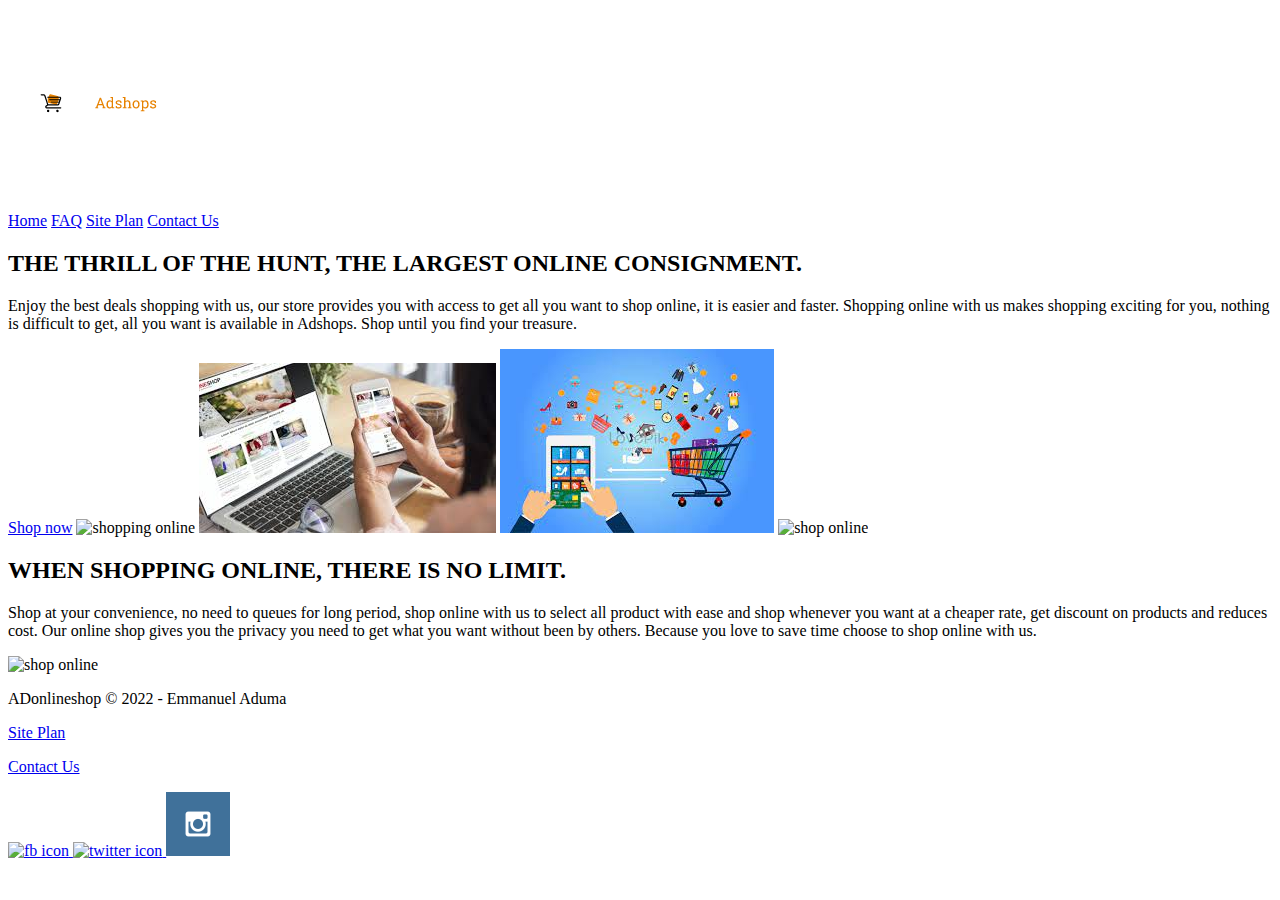
==== personal-folder/index.html @ 7783fc51 "Created Hompage, faq and contact html." ====
<!DOCTYPE html>
<html lang="en">
<head>
    <meta charset="UTF-8">
    <meta http-equiv="X-UA-Compatible" content="IE=edge">
    <meta name="viewport" content="width=device-width, initial-scale=1.0">
    <title>Online Store</title>
</head>
<body>
    <div id="content">
    <header>
        <a id="logo_link" href="index.html">
            <img class="logo" src="images/Store logo.png" alt="Online Store">
         </a>
         <nav>
             <a href="index.html">Home</a>
             <a href="#">FAQ</a>
             <a href="site_plan_rafting.html">Site Plan</a>
             <a href="contactus.html">Contact Us</a>
         </nav>
    </header>
    <main class="home-grid">
        <section class="mssg">
            <h2>THE THRILL OF THE HUNT, THE LARGEST ONLINE CONSIGNMENT.</h2>
            <p>Enjoy the best deals shopping with us, our store provides you with access to get all you want to shop online, it is easier and faster.
                Shopping online with us makes shopping exciting for you, nothing is difficult to get, all you want is available in Adshops. Shop until you find your treasure.</p>
            <a class="shop" href="onlinestore.html">Shop now</a>
            <img class="home-img" src="images/Shop now.jpg" alt="shopping online">
            <img class="home-card" src="images/onlineshop.jfif" alt="online shop">
            <img class="home-img2" src="images/shop us.jfif" alt="shop online">
            <img class="home-img3" src="images/Shop now.jpg" alt="shop online">
        </section>   
        
        <section class="msg">
            <h2>WHEN SHOPPING ONLINE, THERE IS NO LIMIT.</h2>
            <p>Shop at your convenience, no need to queues for long period, shop online with us to select all product with ease and shop whenever you want at a cheaper rate,
                get discount on products and reduces cost. Our online shop gives you the privacy you need to get what you want without been by others. Because you love to save time choose to shop online with us.</p>
            <img class="home-img4" src="images/home page.jpg" alt="shop online">
        </section>    
    </main>
    <footer>
        <p>ADonlineshop &copy; 2022 - Emmanuel Aduma</p>
        <p><a href="site-plan.html">Site Plan</a></p>
        <p><a href="contactus.html">Contact Us</a></p>
        <div class="social">
            <a href="https://facebook.com" target="_blank">
                <img src="images/facebook.png" alt="fb icon">
            </a>
            <a href="https://twitter.com" target="_blank">
                <img src="images/twitter.png" alt="twitter icon">
            </a>
            <a href="https://instagram.com" target="_blank">
                <img src="images/instagram.png" alt="instagram icon">
            </a>
        </div>
    </footer>
    </div>        
</body>
</html>
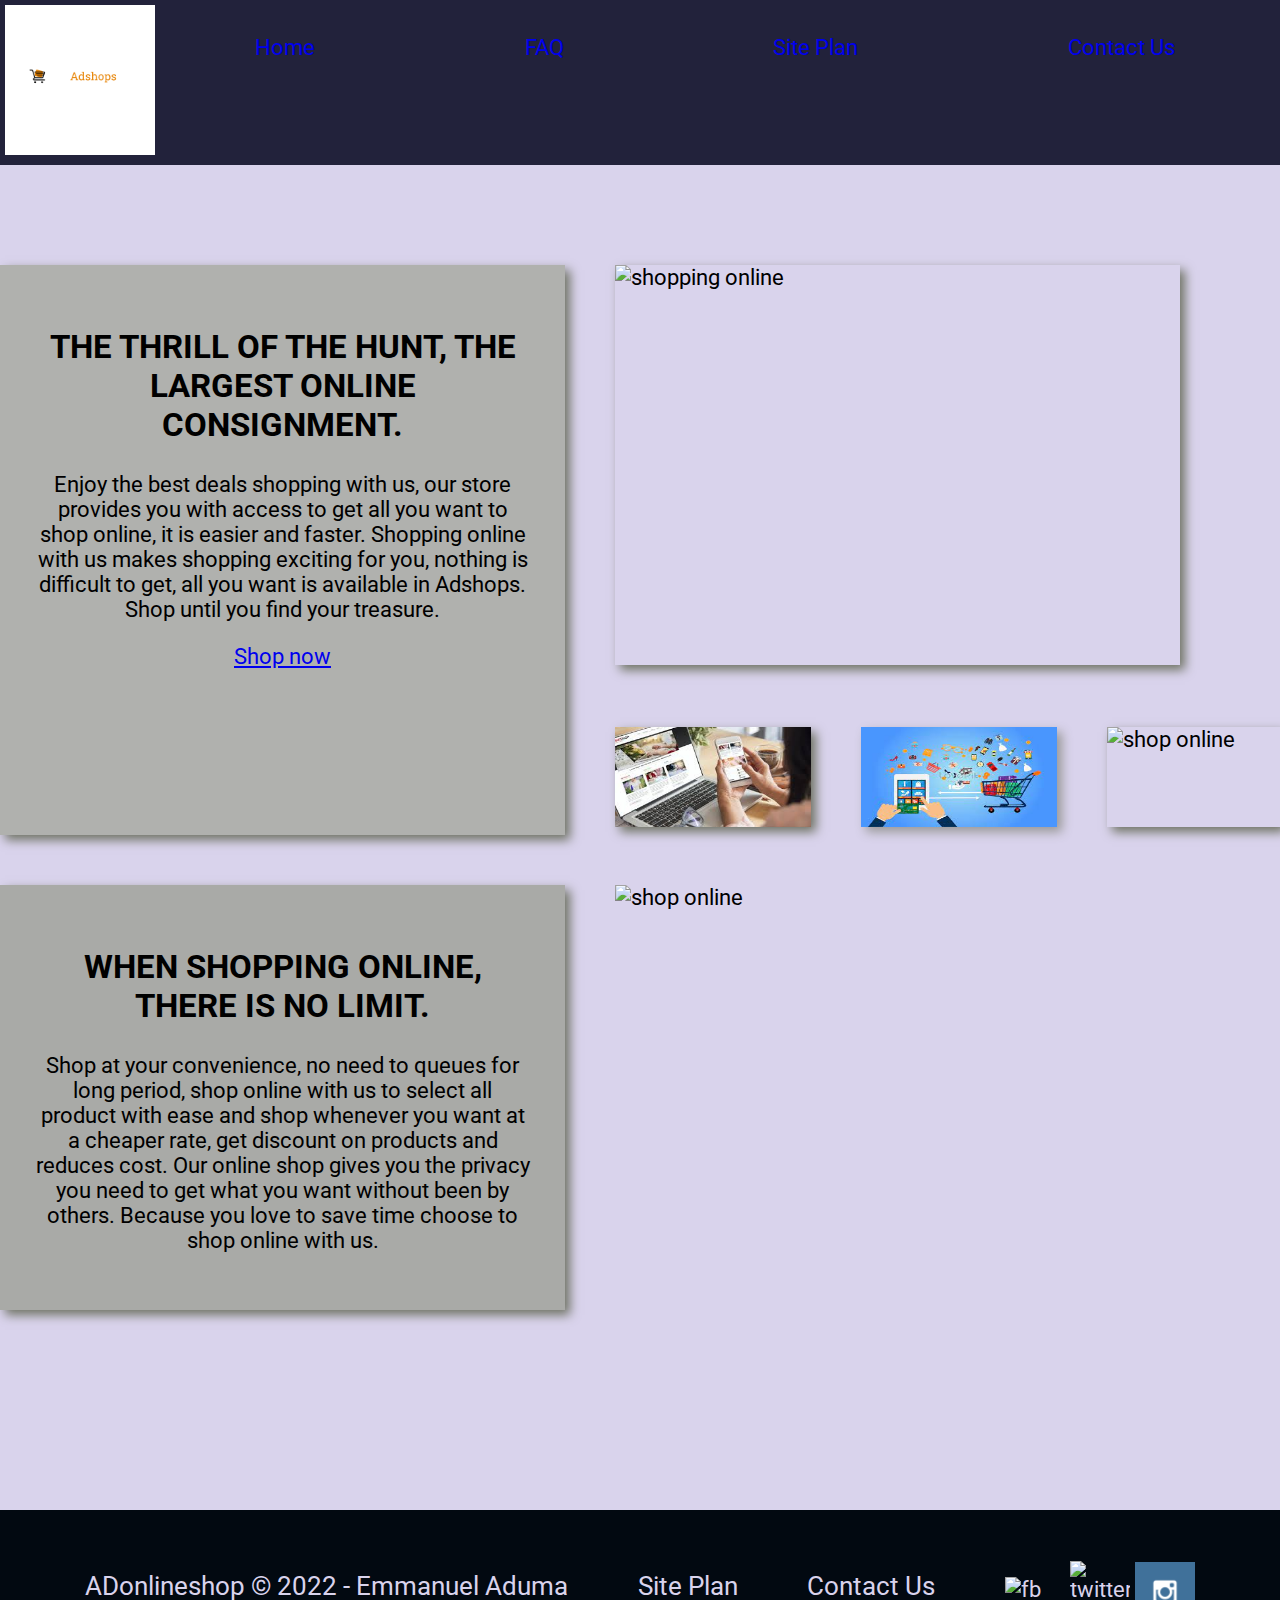
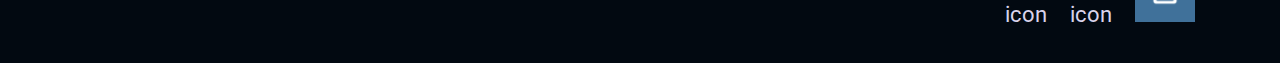
==== commit a4b4954c: "Added css file for my home page" ====
--- a/personal-folder/index.html
+++ b/personal-folder/index.html
@@ -5,6 +5,7 @@
     <meta http-equiv="X-UA-Compatible" content="IE=edge">
     <meta name="viewport" content="width=device-width, initial-scale=1.0">
     <title>Online Store</title>
+    <link rel="stylesheet" href="styles/styles.css">
 </head>
 <body>
     <div id="content">
@@ -25,18 +26,20 @@
             <p>Enjoy the best deals shopping with us, our store provides you with access to get all you want to shop online, it is easier and faster.
                 Shopping online with us makes shopping exciting for you, nothing is difficult to get, all you want is available in Adshops. Shop until you find your treasure.</p>
             <a class="shop" href="onlinestore.html">Shop now</a>
-            <img class="home-img" src="images/Shop now.jpg" alt="shopping online">
-            <img class="home-card" src="images/onlineshop.jfif" alt="online shop">
-            <img class="home-img2" src="images/shop us.jfif" alt="shop online">
-            <img class="home-img3" src="images/Shop now.jpg" alt="shop online">
+            
         </section>   
+        <img class="home-img" src="images/Shop now.jpg" alt="shopping online">
+        <img class="home-img1" src="images/onlineshop.jfif" alt="online shop">
+        <img class="home-img2" src="images/shop us.jfif" alt="shop online">
+        <img class="home-img3" src="images/Shop now.jpg" alt="shop online">
         
         <section class="msg">
             <h2>WHEN SHOPPING ONLINE, THERE IS NO LIMIT.</h2>
             <p>Shop at your convenience, no need to queues for long period, shop online with us to select all product with ease and shop whenever you want at a cheaper rate,
                 get discount on products and reduces cost. Our online shop gives you the privacy you need to get what you want without been by others. Because you love to save time choose to shop online with us.</p>
-            <img class="home-img4" src="images/home page.jpg" alt="shop online">
-        </section>    
+
+        </section> 
+        <img class="home-img4" src="images/home page.jpg" alt="shop online">   
     </main>
     <footer>
         <p>ADonlineshop &copy; 2022 - Emmanuel Aduma</p>
--- a/personal-folder/styles/styles.css
+++ b/personal-folder/styles/styles.css
@@ -0,0 +1,220 @@
+
+@import url('https://fonts.googleapis.com/css2?family=Roboto&family=Rock+Salt&display=swap');
+:root {
+    --headine-font: "Rock Salt";
+    --body-font: Roboto, Helvetica, sans-serif;
+}
+
+img {
+    width: 100%;
+}
+
+#content {
+    max-width: 1600px;
+    margin: 0 auto;
+}
+
+header {
+    background-color: #22223B;
+    display: grid;
+    grid-template-columns: 150px auto;
+}
+
+nav a {
+    text-align: center;
+    color: ;
+    text-decoration: none;
+    padding: 35px;
+}
+
+.logo {
+    padding: 5px;
+    justify-self: center;
+    align-self: center;
+}
+nav a:hover {
+    background-color:#396E94 ;
+    color:#d9d3ec ;
+}
+
+nav {
+    display: flex;
+    justify-content: space-around;
+}
+body {
+    background-color: #d9d3ec;
+    font-family: var(--body-font);
+    font-size: 22px;
+    margin: 0;
+    padding: 0;
+}
+
+main section {
+
+    text-align: center;
+}
+
+.home-grid {
+    display: grid;
+    grid-template-columns: repeat(10, 1fr);
+    grid-gap: 50px;
+    margin-top: 100px;
+}
+
+.mssg {
+    grid-column: 1/6;
+    grid-row: 1/6;
+    background-color: #b0b1ae;
+    padding: 35px;
+    height: 500px;
+    box-shadow: 5px 5px 10px #6f7364;
+}
+
+.home-img {
+    grid-column: 6/11;
+    grid-row: 1/4;
+    width: 100%;
+    height: 400px;
+    box-shadow: 5px 5px 10px #6f7364;
+}
+.home-img1 {
+    grid-column: 6/8;
+    grid-row: 4/6;
+    width: 100%;
+    height: 100px;
+    box-shadow: 5px 5px 10px #6f7364;
+
+}
+.home-img2 {
+    grid-column: 8/10;
+    grid-row: 4/6;
+    width: 100%;
+    height: 100px;
+    box-shadow: 5px 5px 10px #999998;
+}
+.home-img3 {
+    grid-column: 10/13;
+    grid-row: 4/6;
+    width: 100%;
+    height: 100px;
+    box-shadow: 5px 5px 10px #6f7364;
+}
+
+.msg {
+    grid-column: 1/6;
+    grid-row: 6/12;
+    background-color: #a9aaa7;
+    padding: 35px;
+    box-shadow: 5px 5px 10px #6f7364;
+}
+
+.home-img4 {
+    grid-column: 6/11;
+    grid-row: 6/12;
+}
+
+
+
+.social img {
+    max-width: 60px;
+}
+
+footer p {
+    color:#d9d3ec ;
+    font-size: 1.2em;
+}
+ 
+footer {
+    background-color:#020911 ;
+    color: ;
+    margin-top: 200px;
+    padding: 35px 50px;
+    display: flex;
+    justify-content: space-around;
+    align-items: center;
+}
+footer a {
+    color:#d9d3ec ;
+    text-decoration: none;
+}
+footer a:hover {
+    color: ;
+}
+
+footer p a:hover {
+    text-decoration: underline;
+}
+footer .social img {
+    padding-top: 15px;
+}
+
+
+
+
+
+
+
+
+
+
+
+
+
+
+
+
+
+
+
+
+
+
+
+
+
+
+
+
+
+/* Responsive page */
+@media screen and (max-width: 900px) {
+    #hero, .home-grid {
+        display: block;
+        height: auto;
+    }
+    nav, footer {
+        flex-direction: column;
+    }
+    nav a {
+        display: block;
+        padding: 15px;
+    }
+    #hero {
+        margin-top: 0;
+    }
+    #hero-msg {
+        margin-top: 0;
+    }
+    #hero-msg h4 {
+        display: none;
+    }
+    .home-title {
+        font-size: 25px;
+        color: #6f7364;
+    }
+    .rivers-card, .camping-card, .rapids-card { 
+        margin: 50px auto;
+        width: 60%;
+    }
+    #background {
+        display: none;
+    }
+    .mountains, .msg {
+        width: 80%;
+        display: block;
+        margin: 0 auto;
+    }
+    footer {
+        margin-top: 25px;
+    }
+}